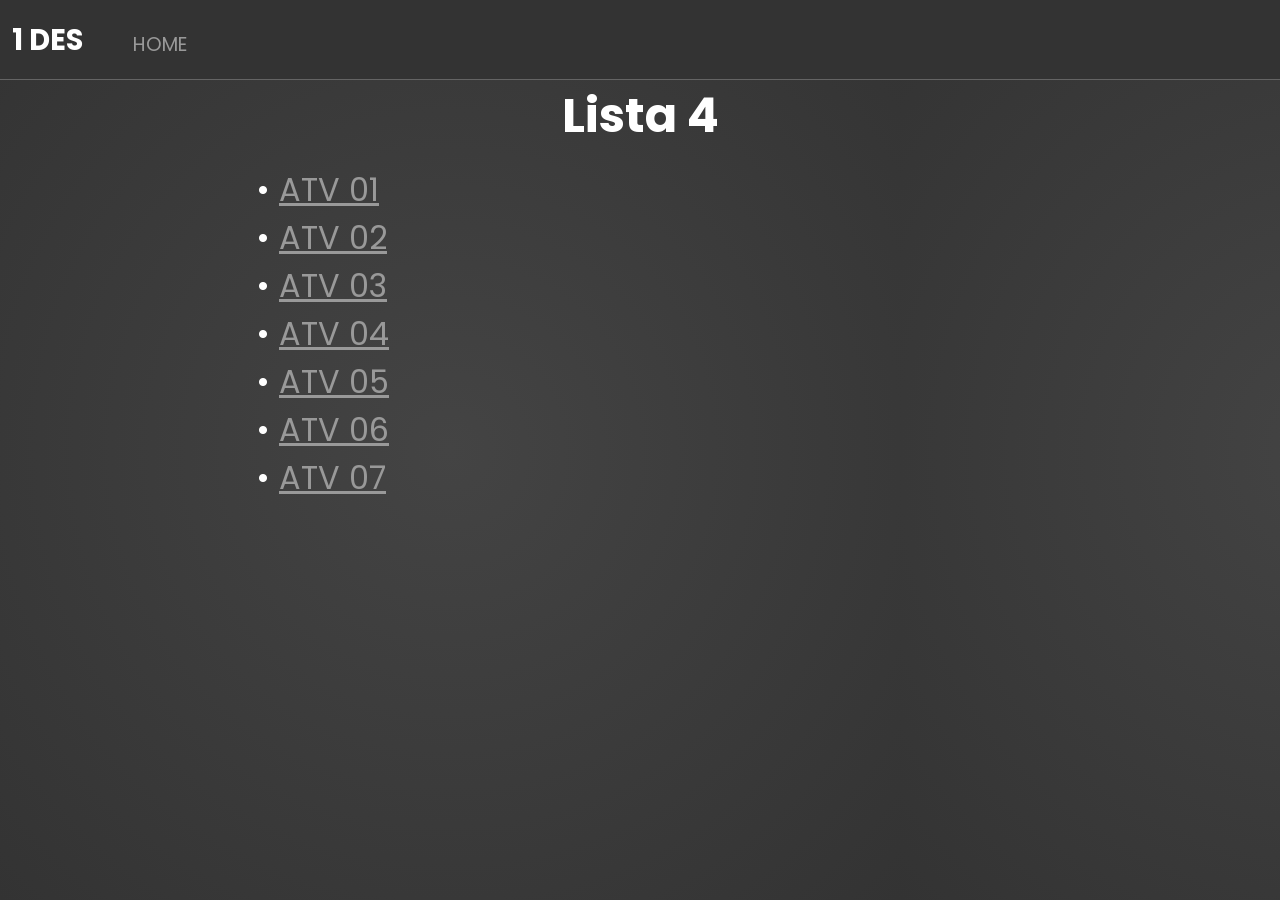
==== lista4.html @ c4694db9 "first commit" ====
<!DOCTYPE html>
<html lang="pt-br">
<head>
    <meta charset="UTF-8">
    <meta http-equiv="X-UA-Compatible" content="IE=edge">
    <meta name="viewport" content="width=device-width, initial-scale=1.0">
    <title>Sala 1DS | Anthony, Everton e Matheus</title>
    <link rel="shortcut icon" href="src/img/CAPA.jpg" type="image/x-icon">
    <link rel="stylesheet" href="style.css">
    <link rel="stylesheet" href="media.css">
    <link rel="stylesheet" href="https://cdnjs.cloudflare.com/ajax/libs/font-awesome/4.7.0/css/font-awesome.min.css">
</head>
<body>
    <header>
        <div class="logo"><strong>1 DES</strong></div>
        <nav>
            <a href="index.html#tpa">HOME</a>
        </nav>
    </header>
    <main>
    <section class="section">
            <div class="container">
            <h1>Lista 4</h1>
        </div>
        <div style="padding: 0 20vw;">
            • <a href="Lista 4/atv-01.html">ATV 01</a><br>
            • <a href="Lista 4/atv-02.html">ATV 02</a><br>
            • <a href="Lista 4/atv-03.html">ATV 03</a><br>
            • <a href="Lista 4/atv-04.html">ATV 04</a><br>
            • <a href="Lista 4/atv-05.html">ATV 05</a><br>
            • <a href="Lista 4/atv-06.html">ATV 06</a><br>
            • <a href="Lista 4/atv-07.html">ATV 07</a><br>
        </div>
    </section>
</main>
</body>
</html>
---- style.css ----
@import url("https://fonts.googleapis.com/css2?family=Poppins:ital,wght@0,100;0,200;0,300;0,400;0,500;0,600;0,700;0,800;0,900;1,100;1,200;1,300;1,400;1,500;1,600;1,700;1,800;1,900&display=swap");
* {
  padding: 0;
  margin: 0;
  box-sizing: border-box;
  font-family: "Poppins", sans-serif;
}
:root {
  scroll-behavior: smooth;
  overflow-x: hidden;
  font-size: 24pt;
}

::-webkit-scrollbar {
  width: 10px;
  background-color: #333;
}

::-webkit-scrollbar-thumb {
  border-radius: 4px;
  background: #222;
}

::-webkit-scrollbar-thumb:hover {
  background: #111;
}
body {
  background: radial-gradient(#444, #333);
  background-attachment: fixed;
  background-size: 100vh;
  overflow-x: hidden;
}
header {
  background-color: #333;
  color: #fff;
  padding: 12px;
  position: fixed;
  width: 100vw;
  height: 80px;
  display: flex;
  align-items: center;
  z-index: 2;
  border-bottom: 1px solid rgb(100, 100, 100);
}
.logo {
  font-size: 22pt;
  user-select: none;
  text-wrap: nowrap;
}
main {
  /* background-color: #444; */
  color: white;
  min-height: 100vh;
}
.titulo {
  text-align: center;
  font-size: 44pt;
}
nav {
  margin-left: 40px;
  user-select: none;
  text-wrap: nowrap;
  overflow-x: auto;
}
nav::-webkit-scrollbar{
  height: 1px;
}
nav a {
  color: #999;
  margin-left: 10px;
  text-decoration: none;
  transition: 300ms;
  user-select: none;
  -webkit-user-drag: none;
  font-size: .6rem;
}
nav a:hover {
  color: white;
  font-size: .8rem;
}
section {
  padding: 80px 0px;
  min-height: 84vh;
}
.section a{
  color: #999;
}
.section a:hover{
  color: white;
}
.container {
  display: flex;
  align-items: center;
  justify-content: space-around;
  width: 80%;
  margin: auto;
}
.container div {
  width: 45%;
  font-size: 1rem;
  display: flex;
  flex-direction: column;
  justify-content: center;
}
.container a{
  margin: auto;
}
.container div button {
  min-width: 150px;
  margin: 10px auto;
  height: 40px;
  background-color: #11111100;
  border-radius: 99px;
  color: white;
  border: solid white 1px;
  cursor: pointer;
  transition: 250ms;
}
.container div button:hover {
  background-color: #11111155;
}
.container img {
  border-radius: 100%;
  max-width: 45%;
  -webkit-user-drag: none;
}
.nomes {
  margin-top: 15px;
  font-size: .4rem !important;
}
.carr {
  border-radius: 100%;
  max-width: 500px;
  min-width: 500px;
  height: 500px;
  overflow: hidden;
  background-color: black;
  position: relative;
}
@keyframes pass-img {
  0% {
    left: 0px;
  }
  5% {
    left: -500px;
  }
  28.33% {
    left: -500px;
  }
  33.33% {
    left: -1000px;
  }
  61.66% {
    left: -1000px;
  }
  66.66%{
    left: -1500px;
  }
}
.carr div {
  border-radius: 0px;
  min-width: 1000px;
  min-height: 500px;
  position: absolute;
  justify-content: start;
  animation: pass-img 16s ease-in-out;
  animation-iteration-count: infinite;
  display: flex;
  flex-direction: row;
}
.carr div img {
  min-width: 500px;
  height: 500px;
  object-fit: cover;
  border-radius: 0px;
  -webkit-user-drag: none;
  transition: 800ms;
  cursor: pointer;
}
.carr div img:hover {
  transform: scale(1.1,1.1)
}
footer {
  min-height: 40px;
  background-color: #333;
  display: flex;
  justify-content: space-around;
  color: #fff;
  padding: 12px 10%;
}
footer a div {
  text-align: center;
}
footer a {
  color: white;
  text-decoration: none;
}
h1 {
  margin-bottom: 14px;
}
---- media.css ----
@media screen and (max-width: 900px){
    .cnt{
        flex-direction: column;
    }
    .cnt-rev{
        flex-direction: column-reverse;
    }
    section{
        padding: 80px 0px;
        min-height: 0px;
    }
    .container{
        width: 100%;
    }
    .container div{
        width: 80%;
    }
    .container img{
        width: 100%;
        height: 100%;
        border-radius: 12px !important;
    }
    
    .carr{
        min-width: none;
        width: 10%;
        border-radius: 50px;
        width: 50%;
        object-fit: cover;
    }
    .carr div{
        animation-duration: 8s;
    }
    ::-webkit-scrollbar {
        width: 5px;
      }
      footer div{
        font-size: .4rem;
      }
}
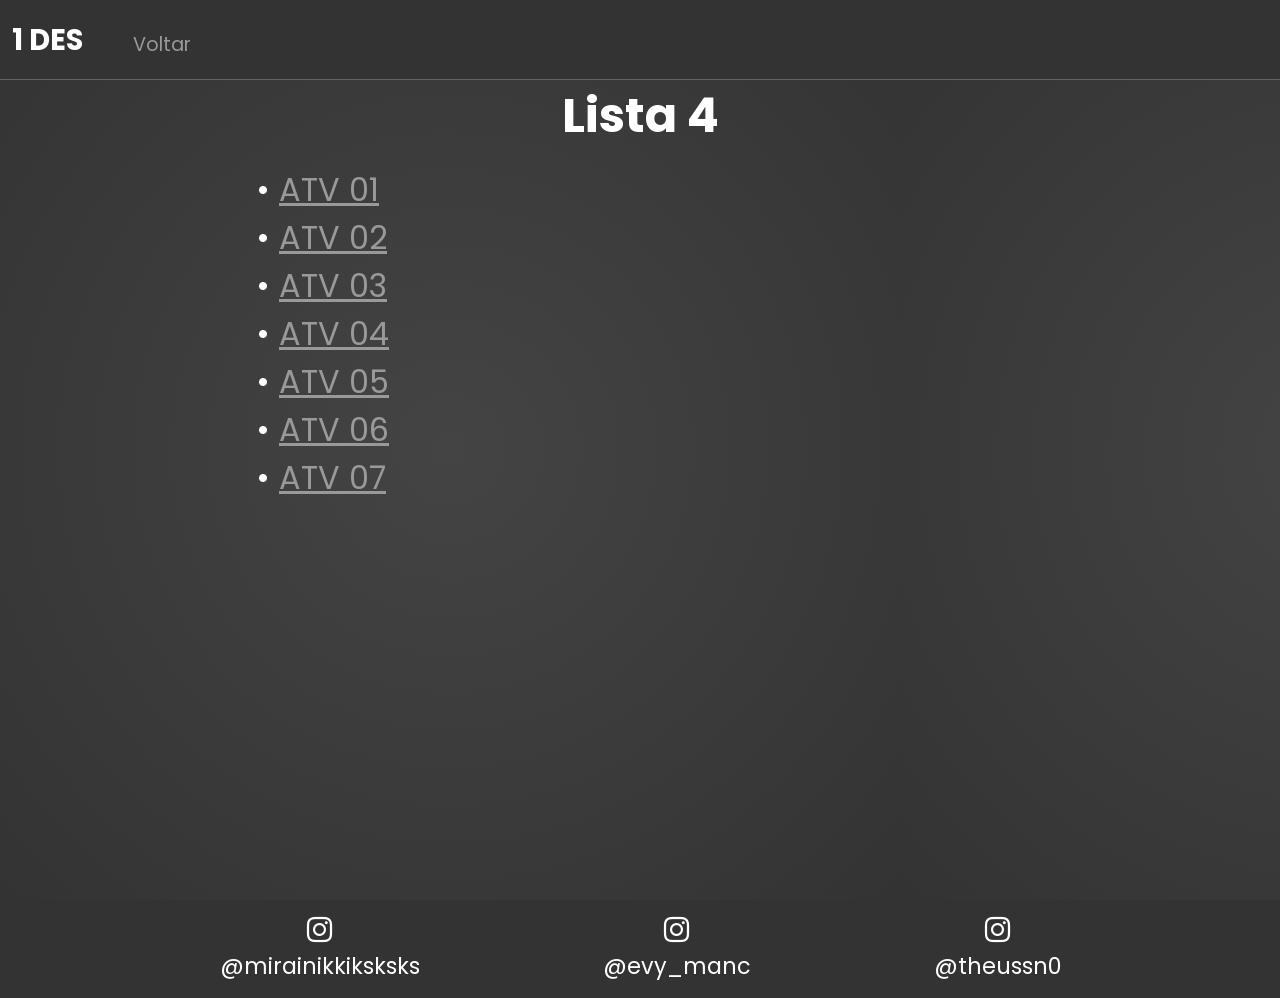
==== commit 2f72165b: "ajuste nos botões dos trabalhos, atualização dos nomes do instagram, pesquisa sobre o SEO" ====
--- a/lista4.html
+++ b/lista4.html
@@ -4,6 +4,9 @@
     <meta charset="UTF-8">
     <meta http-equiv="X-UA-Compatible" content="IE=edge">
     <meta name="viewport" content="width=device-width, initial-scale=1.0">
+    <meta name="description" content="Conheça a sala do primeiro ano de desenvolvimento de sistemas da Etec de Peruíbe">
+    <meta name="author" content="Anthony, Everton e Matheus Serra">
+    <meta name="keywords" content="Desenvolvimento de sistemas, Etec, Programação, Curso técnico">
     <title>Sala 1DS | Anthony, Everton e Matheus</title>
     <link rel="shortcut icon" href="src/img/CAPA.jpg" type="image/x-icon">
     <link rel="stylesheet" href="style.css">
@@ -14,7 +17,7 @@
     <header>
         <div class="logo"><strong>1 DES</strong></div>
         <nav>
-            <a href="index.html#tpa">HOME</a>
+            <a href="index.html#tpa">Voltar</a>
         </nav>
     </header>
     <main>
@@ -33,5 +36,10 @@
         </div>
     </section>
 </main>
+<footer>
+    <a target="_blank" href="https://www.instagram.com/mirainikkiksksksk/"><i class="fa fa-instagram" style="font-size: 22pt;"></i><br>@mirainikkiksksks</a>
+      <a target="_blank" href="https://www.instagram.com/evy_manc/"><i class="fa fa-instagram" style="font-size: 22pt;"></i><br>@evy_manc</a>
+      <a target="_blank" href="https://www.instagram.com/theussn0/"><i class="fa fa-instagram" style="font-size: 22pt;"></i><br>@theussn0</a>
+</footer>
 </body>
 </html>
--- a/style.css
+++ b/style.css
@@ -177,9 +177,9 @@
   transition: 800ms;
   cursor: pointer;
 }
-.carr div img:hover {
+/* .carr div img:hover {
   transform: scale(1.1,1.1)
-}
+} */
 footer {
   min-height: 40px;
   background-color: #333;
@@ -188,13 +188,56 @@
   color: #fff;
   padding: 12px 10%;
 }
-footer a div {
+
+footer a {
   text-align: center;
-}
-footer a {
+  font-size: .7em;
   color: white;
   text-decoration: none;
+  padding: 3px;
+  border-radius: 3px;
+  transition: 100ms;
+}
+footer a:hover{
+  text-decoration: underline;
+  background-color: #0002;
 }
 h1 {
   margin-bottom: 14px;
 }
+.section .nav-buttons{
+  margin-top: 28px;
+  display: flex;
+  flex-direction: row;
+  /* background-color: red; */
+  width: 100%;
+  justify-content: center;
+  align-items: center;
+  gap: 3%;
+  position: relative;
+}
+.nav-buttons::before{
+  content: "Atividades:";
+  position: absolute;
+  top: -20px;
+  left: 0px;
+  font-size: .6em;
+  color: #ddd;
+}
+.section .nav-buttons a{
+  margin: 0 4px;
+  text-align: center;
+  /* background-color: blue; */
+  width: 30%;
+}
+.section .nav-buttons a button{
+  margin: 0;
+  /* background-color: green; */
+  max-width: 100%;
+}
+article{
+  width: 80%;
+  margin: auto;
+  text-align: justify;
+  font-size: .8em;
+}
--- a/media.css
+++ b/media.css
@@ -19,22 +19,26 @@
         width: 100%;
         height: 100%;
         border-radius: 12px !important;
+        width: 80vw;
     }
     
     .carr{
         min-width: none;
-        width: 10%;
         border-radius: 50px;
-        width: 50%;
+        /* width: 50%; */
         object-fit: cover;
+        width: 80vw;
     }
     .carr div{
         animation-duration: 8s;
+        width: 80vw;
     }
     ::-webkit-scrollbar {
         width: 5px;
-      }
-      footer div{
-        font-size: .4rem;
-      }
+    }
+    footer{
+        display: flex;
+        flex-direction: column;
+        gap: 40px;
+    }
 }
